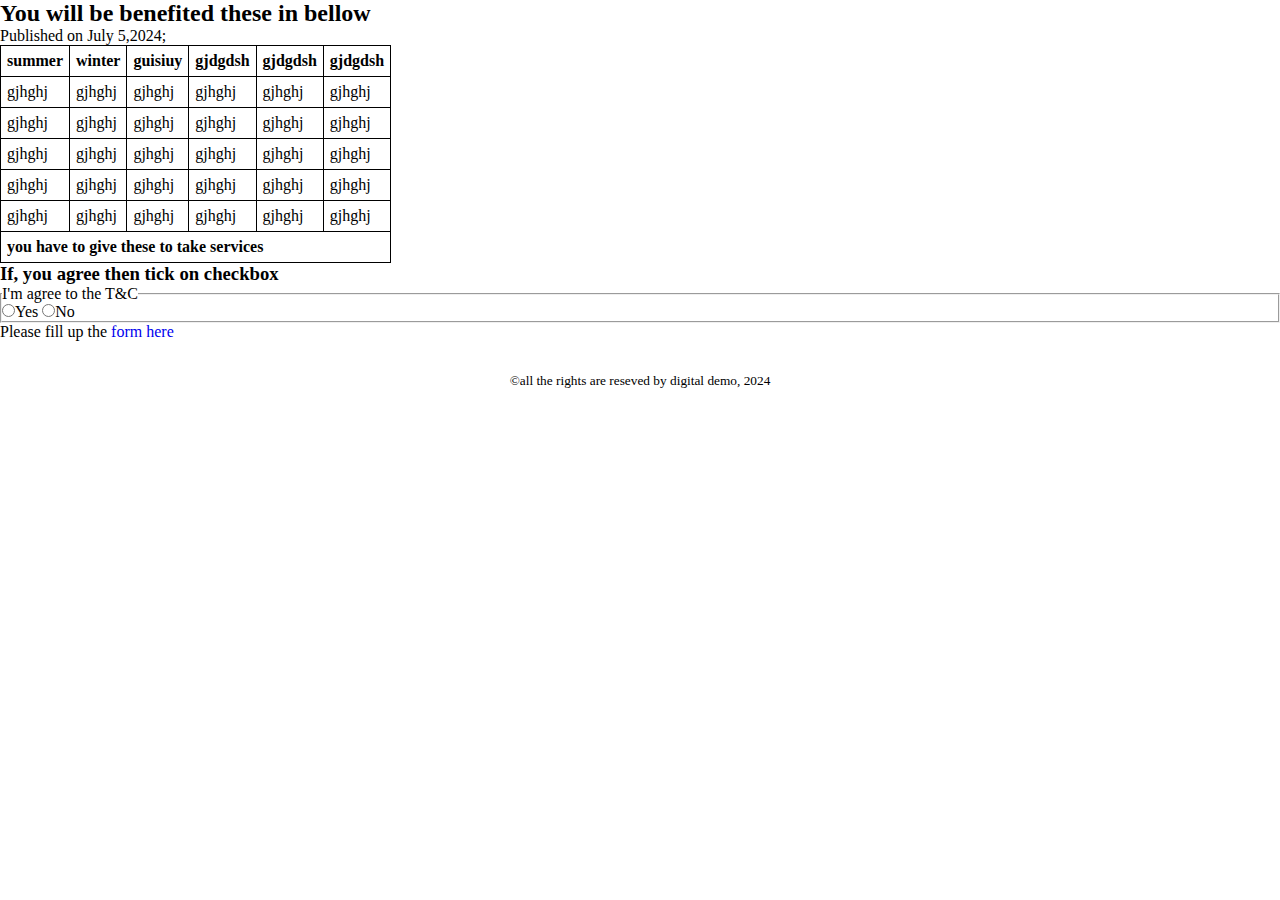
==== service.html @ 47032ce2 "please add the services" ====
<!DOCTYPE html>
<html lang="en">
<head>
    <meta charset="UTF-8">
    <meta name="viewport" content="width=device-width, initial-scale=1.0">
    <title>services</title>
    <link rel="stylesheet" href="styles/style.css">
</head>
<body>
    <header></header>
    <main>
        <article>
            <header>
                <h2>You will be benefited these in bellow</h2>
                <p>Published on <time datetime="2024">July 5,2024;</time></p>
            </header>
            <table>
                <thead>
                    <tr>
                        <td>summer</td>
                        <td>winter</td>
                        <td>guisiuy</td>
                        <td>gjdgdsh</td>
                        <td>gjdgdsh</td>
                        <td>gjdgdsh</td>
                    </tr>
                </thead>
                <tbody>
                    <tr>
                        <td>gjhghj</td>
                        <td>gjhghj</td>
                        <td>gjhghj</td>
                        <td>gjhghj</td>
                        <td>gjhghj</td>
                        <td>gjhghj</td>
                    </tr>
                    <tr>
                        <td>gjhghj</td>
                        <td>gjhghj</td>
                        <td>gjhghj</td>
                        <td>gjhghj</td>
                        <td>gjhghj</td>
                        <td>gjhghj</td>
                    </tr>
                    <tr>
                        <td>gjhghj</td>
                        <td>gjhghj</td>
                        <td>gjhghj</td>
                        <td>gjhghj</td>
                        <td>gjhghj</td>
                        <td>gjhghj</td>
                    </tr>
                    <tr>
                        <td>gjhghj</td>
                        <td>gjhghj</td>
                        <td>gjhghj</td>
                        <td>gjhghj</td>
                        <td>gjhghj</td>
                        <td>gjhghj</td>
                    </tr>
                    <tr>
                        <td>gjhghj</td>
                        <td>gjhghj</td>
                        <td>gjhghj</td>
                        <td>gjhghj</td>
                        <td>gjhghj</td>
                        <td>gjhghj</td>
                    </tr>
                </tbody>
                <tfoot><tr>
                    <td colspan="6">you have to give these to take services</td>
                </tr></tfoot>
            </table>
        </article>
        <article>
            <h3>If, you agree then tick on checkbox</h3>
            <fieldset>
                <legend>I'm agree to the T&C</legend>
                <label for="yes">
                    <input type="radio" name="agree" id="yes">Yes
                </label>
                <label for="no">
                    <input type="radio" name="agree" id="yes">No
                </label>

            </fieldset>
                <div>
                    <ul><li>Please fill up the <a href="form.html" style="text-decoration: none;">form here</a></li></ul>
                </div>
        </article>
    </main>
    <footer>
       <P><small>&copy;all the rights are reseved by  digital demo, 2024</small></P>
    </footer>
</body>
</html>
---- styles/style.css ----
*{
    margin: 0;
    padding: 0;
}
#topnav{
    display: flex;
    margin: 30px auto;
    align-items: center;
}
#topnav .fornav>ul{
    display: flex;
    width: 45%;
}
#topnav .topdesc{
    width: 45%;
    margin:  auto;
    padding: 8px;
}
#topnav>.topdesc>h2{text-align: center;}
#topnav>.topdesc>h2{
    font-size: 18px;
    font-family: 'Trebuchet MS', 'Lucida Sans Unicode', 'Lucida Grande', 'Lucida Sans', Arial, sans-serif;
    font-style: normal;
    text-align: center;
    
}
#topnav .fornav>ul>li>{
    padding: 8px;
    margin: 10px;
}
#topnav .fornav>ul>li>a{
    padding: 8px;
    font-size: 18px;
    font-family: Cambria, Cochin, Georgia, Times, 'Times New Roman', serif;
    font-style: normal;
    font-weight:bold;
    text-decoration: none;
    color:rgb(22, 22, 33);
}

footer{
    margin: 30px;
    text-align: center;
}
table{border-collapse: collapse;}
thead>tr>td{ font-weight: bold;}
tfoot>tr>td{font-weight: 700;}
td{
    border: 1px solid black;
    padding: 6px;
}
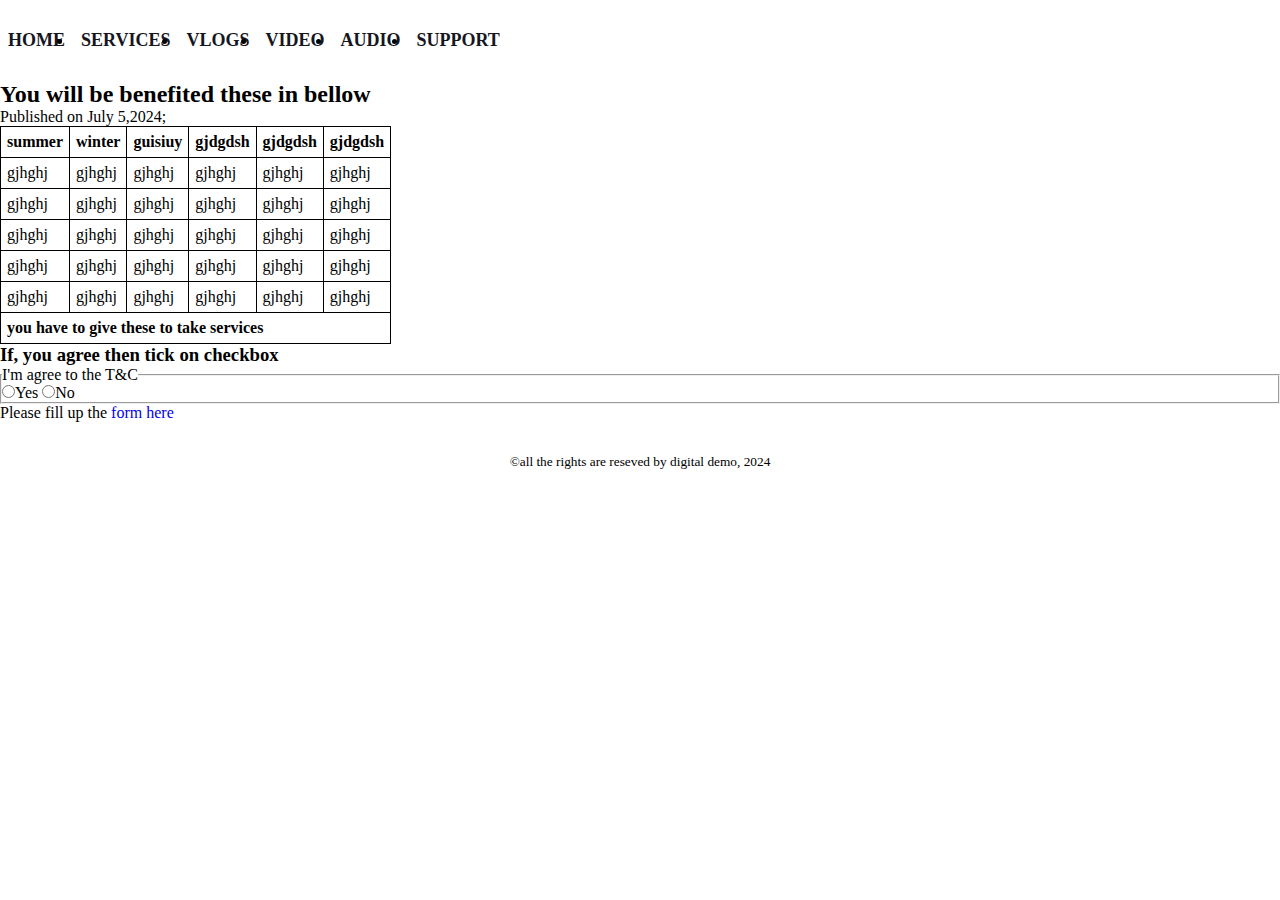
==== commit 9a6aaae6: "i need to fill up coding" ====
--- a/service.html
+++ b/service.html
@@ -7,7 +7,20 @@
     <link rel="stylesheet" href="styles/style.css">
 </head>
 <body>
-    <header></header>
+    <header>
+        <section id="topnav">
+            <div class="fornav">
+             <ul>
+                 <li><a href="index.html">HOME</a></li>
+                 <li><a href="service.html">SERVICES</a></li>
+                 <li><a href="blogs.html">VLOGS</a></li>
+                 <li><a href="video.html">VIDEO</a></li>
+                 <li><a href="audio.html">AUDIO</a></li>
+                 <li><a href="support.html">SUPPORT</a></li>
+             </ul>
+            </div>
+        </section>    
+    </header>
     <main>
         <article>
             <header>
